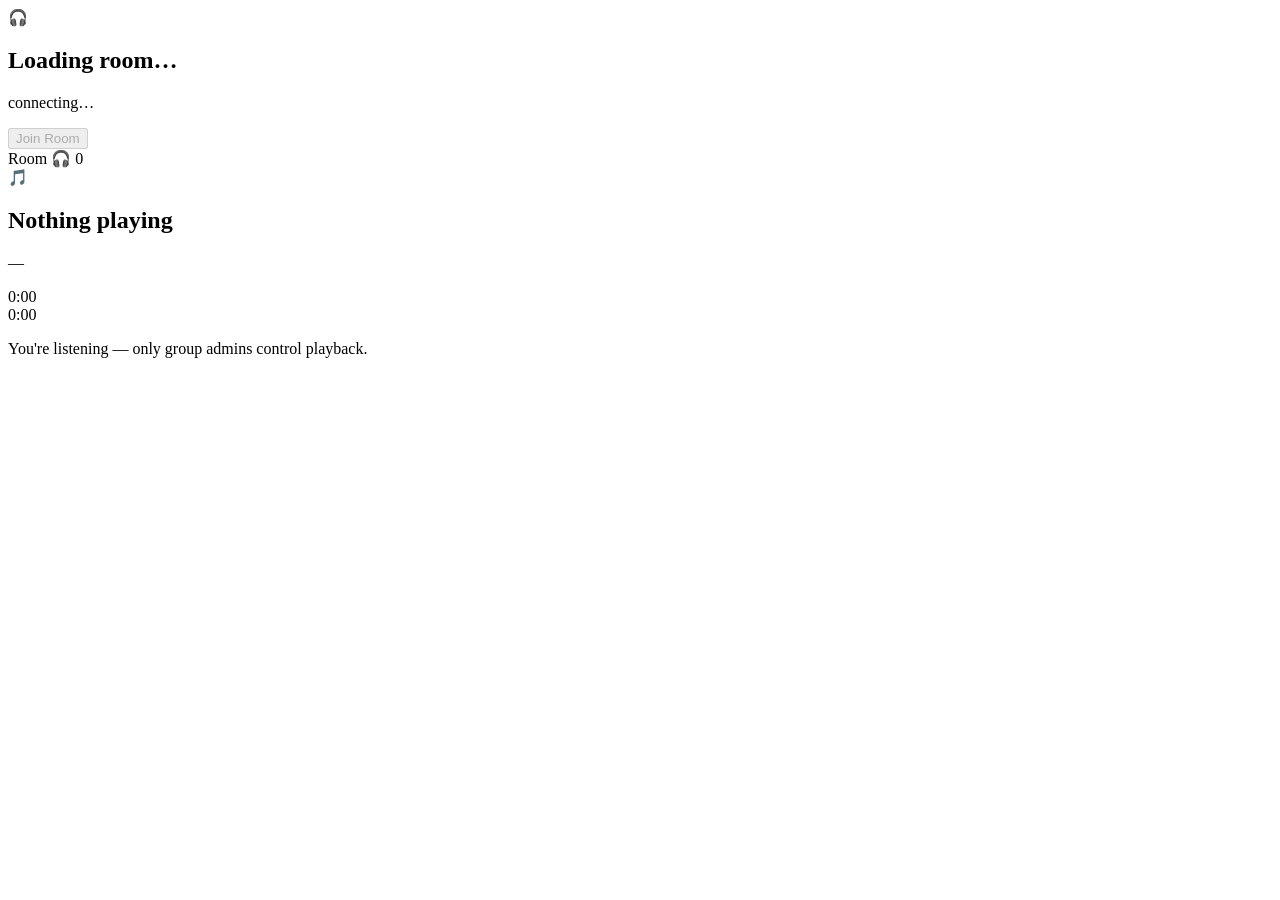
==== anony/web/static/index.html @ b01f7eef "🚀 ʙᴀᴅ ʙᴏᴛꜱ !!" ====
<!DOCTYPE html>
<html lang="en">
<head>
<meta charset="UTF-8">
<meta name="viewport" content="width=device-width, initial-scale=1, viewport-fit=cover">
<title>AnonX Room</title>
<link rel="stylesheet" href="/static/css/style.css">
<script src="https://telegram.org/js/telegram-web-app.js"></script>
</head>
<body>

<!-- ── Join screen ───────────────────────────────────────── -->
<section id="join-screen" class="screen">
  <div class="glow glow-1"></div>
  <div class="glow glow-2"></div>
  <div class="join-card">
    <div class="logo-ring"><span>🎧</span></div>
    <h1 id="join-chat-name">Loading room…</h1>
    <p class="muted" id="join-sub">connecting…</p>
    <button id="join-btn" class="btn-neon" disabled>Join Room</button>
  </div>
</section>

<!-- ── Player screen ─────────────────────────────────────── -->
<section id="player-screen" class="screen hidden">
  <header class="top-bar">
    <span id="chat-name" class="chat-name">Room</span>
    <span class="listeners">🎧 <span id="listener-count">0</span></span>
  </header>

  <div class="art-wrap">
    <div class="art-glow"></div>
    <div class="art" id="art">🎵</div>
  </div>

  <h2 id="song-title">Nothing playing</h2>
  <p class="muted" id="song-by">—</p>

  <div class="progress-row">
    <span id="time-cur">0:00</span>
    <div class="progress-track"><div class="progress-fill" id="progress-fill"></div></div>
    <span id="time-dur">0:00</span>
  </div>

  <!-- Admin-only transport — hidden entirely for regular listeners.
       No speed control here on purpose: speed is a group /speed
       command only, not a website control. -->
  <div class="controls" id="controls" style="display:none">
    <button class="ctrl" id="btn-skip-back" title="not available">⏮</button>
    <button class="ctrl ctrl-main" id="btn-playpause">⏸</button>
    <button class="ctrl" id="btn-skip">⏭</button>
  </div>
  <p class="listener-note" id="listener-note">You're listening — only group admins control playback.</p>
</section>

<div id="toast" class="toast hidden"></div>

<script src="/static/js/script.js"></script>
</body>
</html>
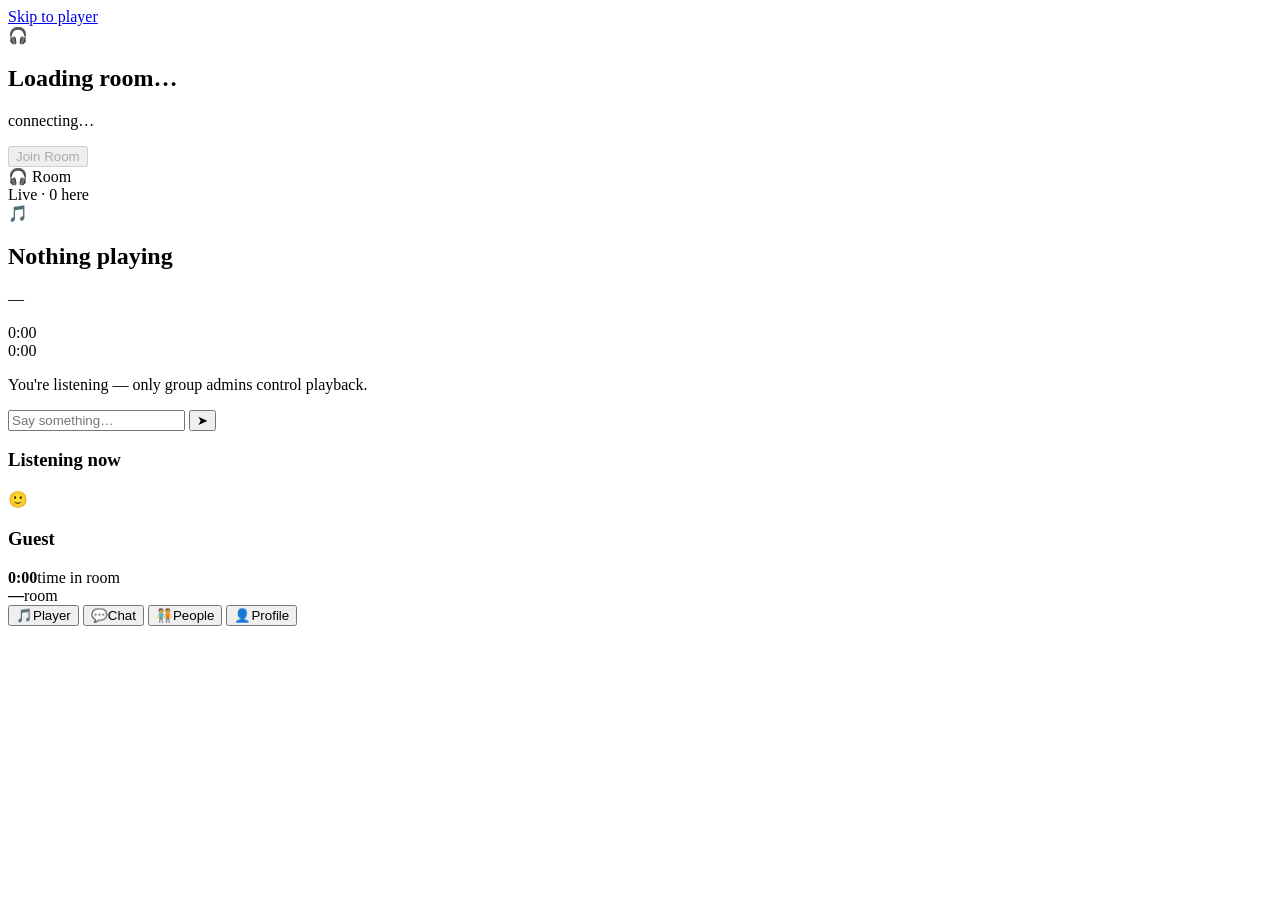
==== commit 53239f70: "🚀 ʙᴀᴅ ʙᴏᴛꜱ !!" ====
--- a/anony/web/static/index.html
+++ b/anony/web/static/index.html
@@ -3,58 +3,106 @@
 <head>
 <meta charset="UTF-8">
 <meta name="viewport" content="width=device-width, initial-scale=1, viewport-fit=cover">
+<meta name="theme-color" content="#07060d">
 <title>AnonX Room</title>
 <link rel="stylesheet" href="/static/css/style.css">
-<script src="https://telegram.org/js/telegram-web-app.js"></script>
+<script src="https://telegram.org/js/telegram-web-app.js" defer></script>
 </head>
-<body>
+<body data-view="join">
+<a class="skip-link" href="#workspace">Skip to player</a>
 
 <!-- ── Join screen ───────────────────────────────────────── -->
-<section id="join-screen" class="screen">
-  <div class="glow glow-1"></div>
-  <div class="glow glow-2"></div>
+<section id="join-screen" class="screen" aria-labelledby="join-chat-name">
+  <div class="glow glow-1" aria-hidden="true"></div>
+  <div class="glow glow-2" aria-hidden="true"></div>
   <div class="join-card">
-    <div class="logo-ring"><span>🎧</span></div>
+    <div class="logo-ring" aria-hidden="true"><span>🎧</span></div>
     <h1 id="join-chat-name">Loading room…</h1>
-    <p class="muted" id="join-sub">connecting…</p>
-    <button id="join-btn" class="btn-neon" disabled>Join Room</button>
+    <p class="muted" id="join-sub" role="status">connecting…</p>
+    <button id="join-btn" class="btn btn-primary" disabled>Join Room</button>
   </div>
 </section>
 
-<!-- ── Player screen ─────────────────────────────────────── -->
-<section id="player-screen" class="screen hidden">
-  <header class="top-bar">
-    <span id="chat-name" class="chat-name">Room</span>
-    <span class="listeners">🎧 <span id="listener-count">0</span></span>
+<!-- ── Workspace ─────────────────────────────────────────── -->
+<main id="workspace" class="screen hidden" tabindex="-1">
+  <header class="topbar">
+    <span class="brand"><span aria-hidden="true">🎧</span> <span id="chat-name">Room</span></span>
+    <div class="presence" role="status">
+      <span class="dot" id="connection-dot" aria-hidden="true"></span>
+      <span id="connection-label">Live</span>
+      <span class="presence-divider" aria-hidden="true">·</span>
+      <span id="listener-count">0</span> here
+    </div>
   </header>
 
-  <div class="art-wrap">
-    <div class="art-glow"></div>
-    <div class="art" id="art">🎵</div>
-  </div>
+  <!-- ── Player tab ─────────────────────────────────── -->
+  <section class="tab-panel" id="tab-player" data-tab="player">
+    <div class="now-playing">
+      <div class="art-wrap">
+        <div class="art-glow" aria-hidden="true"></div>
+        <div class="art" id="art" role="img" aria-label="Album artwork">🎵</div>
+      </div>
 
-  <h2 id="song-title">Nothing playing</h2>
-  <p class="muted" id="song-by">—</p>
+      <h2 id="song-title">Nothing playing</h2>
+      <p class="muted" id="song-by">—</p>
 
-  <div class="progress-row">
-    <span id="time-cur">0:00</span>
-    <div class="progress-track"><div class="progress-fill" id="progress-fill"></div></div>
-    <span id="time-dur">0:00</span>
-  </div>
+      <div class="progress-row">
+        <span id="time-cur" class="time">0:00</span>
+        <div class="progress-track" role="presentation"><div class="progress-fill" id="progress-fill"></div></div>
+        <span id="time-dur" class="time">0:00</span>
+      </div>
 
-  <!-- Admin-only transport — hidden entirely for regular listeners.
-       No speed control here on purpose: speed is a group /speed
-       command only, not a website control. -->
-  <div class="controls" id="controls" style="display:none">
-    <button class="ctrl" id="btn-skip-back" title="not available">⏮</button>
-    <button class="ctrl ctrl-main" id="btn-playpause">⏸</button>
-    <button class="ctrl" id="btn-skip">⏭</button>
-  </div>
-  <p class="listener-note" id="listener-note">You're listening — only group admins control playback.</p>
-</section>
+      <!-- Admin-only transport. No speed control here on purpose —
+           speed is a group /speed command only, not a website control. -->
+      <div class="controls" id="controls" hidden>
+        <button class="ctrl" id="btn-skip-back" disabled aria-label="Previous (not available)">⏮</button>
+        <button class="ctrl ctrl-main" id="btn-playpause" aria-label="Play or pause">⏸</button>
+        <button class="ctrl" id="btn-skip" aria-label="Skip to next">⏭</button>
+      </div>
+      <p class="listener-note" id="listener-note">You're listening — only group admins control playback.</p>
 
-<div id="toast" class="toast hidden"></div>
+      <div class="queue-preview" id="queue-preview"></div>
+    </div>
+  </section>
 
-<script src="/static/js/script.js"></script>
+  <!-- ── Chat tab ───────────────────────────────────── -->
+  <section class="tab-panel hidden" id="tab-chat" data-tab="chat">
+    <ul class="chat-log" id="chat-log" aria-live="polite"></ul>
+    <form class="chat-input-row" id="chat-form">
+      <input id="chat-input" class="chat-input" type="text" maxlength="300" placeholder="Say something…" autocomplete="off">
+      <button class="btn-send" type="submit" aria-label="Send">➤</button>
+    </form>
+  </section>
+
+  <!-- ── People tab ─────────────────────────────────── -->
+  <section class="tab-panel hidden" id="tab-people" data-tab="people">
+    <h3 class="section-title">Listening now</h3>
+    <ul class="people-list" id="people-list"></ul>
+  </section>
+
+  <!-- ── Profile tab ────────────────────────────────── -->
+  <section class="tab-panel hidden" id="tab-profile" data-tab="profile">
+    <div class="profile-card">
+      <div class="profile-avatar" id="profile-avatar">🙂</div>
+      <h3 id="profile-name">Guest</h3>
+      <p class="muted" id="profile-username"></p>
+      <div class="profile-stats">
+        <div><strong id="profile-time">0:00</strong><span>time in room</span></div>
+        <div><strong id="profile-room">—</strong><span>room</span></div>
+      </div>
+    </div>
+  </section>
+
+  <nav class="tabbar" aria-label="Room sections">
+    <button class="tab-btn active" data-tab="player" aria-current="page">🎵<span>Player</span></button>
+    <button class="tab-btn" data-tab="chat">💬<span>Chat</span></button>
+    <button class="tab-btn" data-tab="people">🧑‍🤝‍🧑<span>People</span></button>
+    <button class="tab-btn" data-tab="profile">👤<span>Profile</span></button>
+  </nav>
+</main>
+
+<div id="toast" class="toast hidden" role="status" aria-live="polite"></div>
+
+<script src="/static/js/script.js" defer></script>
 </body>
 </html>
